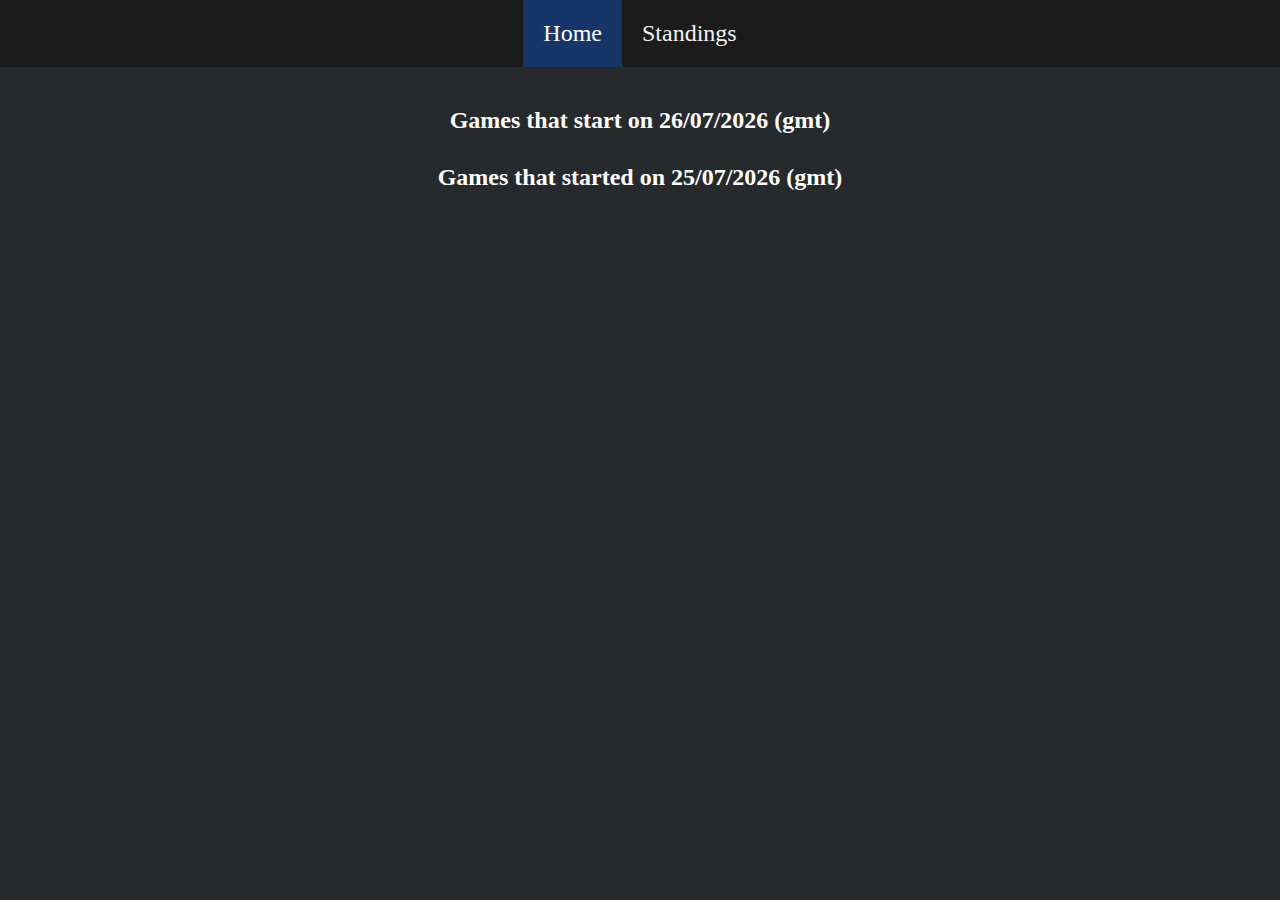
==== index.html @ 3e7b8b3f "First Commit" ====
<!DOCTYPE html>
<html lang="en">
<head>
    <meta charset="UTF-8">
    <meta http-equiv="X-UA-Compatible" content="IE=edge">
    <meta name="viewport" content="width=device-width, initial-scale=1.0">
    <title>Webpage</title>
    <link rel="stylesheet" href="./style.css">
    <script src="https://ajax.googleapis.com/ajax/libs/jquery/3.6.1/jquery.min.js"></script>
</head>
<body>
    <div class="topnav">
        <a class="active" href="home.html">Home</a>
        <a href="standingsLeague.html">Standings</a>
    </div>

    <!--<h2 id="gamesText">Games Today</h2>-->

    <img id="NHL" src="https://upload.wikimedia.org/wikipedia/en/3/3a/05_NHL_Shield.svg" alt="">


    <div class="center-screen">
        <!--<table id="dynGameTable"></table>-->
        <div>
            <h2 id="gamesTdText">Games Today</h2>
            <table id="tdGameTable"></table>
        </div>

        <div>
            <h2 id="gamesYdText">Games Yesterday</h2>
            <table id="ydGameTable"></table>
        </div>
    </div>

    <!--<img id="teamLogo" src="/images/1651_anaheim_ducks-primary-20141.png" alt="">-->

    <script src="game.js"></script>
    <script src="team.js"></script>
    <script src="teamStats.js"></script>
    <script src="index.js"></script>   
</body>
</html>
---- style.css ----
.topnav {
    background-color: rgb(27, 27, 27);
    overflow: hidden;
    width: auto;
    margin: auto;
    display: flex;
    align-items: center;
    justify-content: center;
    text-align: center;
    margin-bottom: 10px;
}

.topnav a {
    float: left;
    color: #f2f2f2;
    text-align: center;
    padding: 20px 20px;
    text-decoration: none;
    font-size: 24px;
}

.topnav a.active {
    background-color: #ddd;
    color: black;
}

.topnav a.active {
    background-color: #163972e1;
    color: white;
}

p {
    color:blue;
    background:grey;
    font-style:italic;
}


/*.center-screen {
    display: flex;
    justify-content: center;
    align-items: center;
    text-align: center;
} */

#tdGameTable {
    justify-content: center;
    align-items: center;
    text-align: center;
    border-collapse:separate;
    width: 550px;
    font-size: 20px;
    /*margin-top: 20px;*/
    margin: auto;
}

#ydGameTable {
    justify-content: center;
    align-items: center;
    text-align: center;
    border-collapse:separate;
    width: 550px;
    font-size: 20px;
    margin: auto;
}


/*#dynGameTable {
    text-align: center;
    border-collapse: collapse;
    width: 550px;
    font-size: 20px;
    margin-top: 20px;
} */

tr:nth-child(odd) {
    background-color: #565869;
    color: rgb(57, 136, 240);
}

tr:nth-child(even) {
    background-color: #3f4047;
    color: rgb(57, 136, 240);
}

td {
    padding-top: 10px;
    padding-bottom: 10px;
}


h2 {
    margin:auto;
    text-align: center;
    padding-top: 30px;
    color: white;
}

#NHL {
    width: 50px;
    position: absolute;
    top: 5px;
    left: 10px;
    margin: auto;
    background-repeat: no-repeat;
    opacity: 100%;
}

/*img {
    width: 50px;
    position: absolute;
    top: 5px;
    left: 10px;
    margin: auto;
    background-repeat: no-repeat;
    opacity: 100%;
} */

body {
    /*background-color: rgb(224, 235, 240);*/
    background-color: rgb(39, 42, 44);
    margin:auto;
}

/* .header {
    vertical-align: top;
    width: 940px;
    text-align: center;
    background: rgb(255, 255, 255);
    background: rgba(233, 230, 70, 0.63);
    height: 100px;
    border: 10px solid black;
    font-size: 30px;
    border-radius: 10px;
    opacity: 0.9;
}

a {
    text-align: center;
    margin-bottom: 50px;
} */


/* body {
    width: 960px;    
    margin: auto;    
    background: url("https://picsum.photos/1920/1080/?random");    
    opacity: 100%;    background-repeat: no-repeat;    
    background-position:center;    background-size: cover;    
    background-attachment: fixed;    
    opacity: 0.9;    
} */
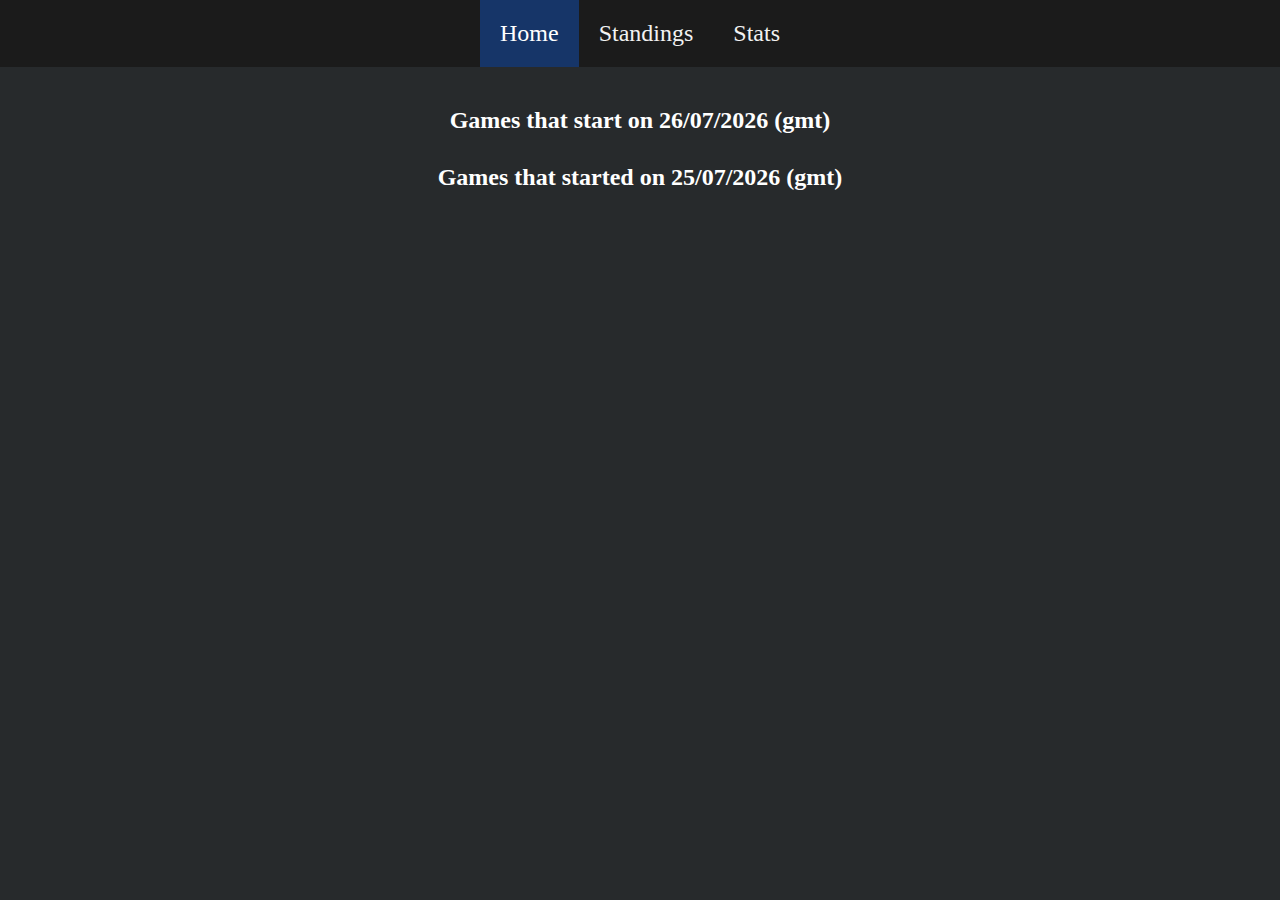
==== commit 7bab4a53: "Cleaned up code" ====
--- a/index.html
+++ b/index.html
@@ -12,6 +12,7 @@
     <div class="topnav">
         <a class="active" href="home.html">Home</a>
         <a href="standingsLeague.html">Standings</a>
+        <a href="stats.html">Stats</a>
     </div>
 
     <!--<h2 id="gamesText">Games Today</h2>-->
--- a/style.css
+++ b/style.css
@@ -64,15 +64,6 @@
     margin: auto;
 }
 
-
-/*#dynGameTable {
-    text-align: center;
-    border-collapse: collapse;
-    width: 550px;
-    font-size: 20px;
-    margin-top: 20px;
-} */
-
 tr:nth-child(odd) {
     background-color: #565869;
     color: rgb(57, 136, 240);
@@ -106,47 +97,9 @@
     opacity: 100%;
 }
 
-/*img {
-    width: 50px;
-    position: absolute;
-    top: 5px;
-    left: 10px;
-    margin: auto;
-    background-repeat: no-repeat;
-    opacity: 100%;
-} */
 
 body {
     /*background-color: rgb(224, 235, 240);*/
     background-color: rgb(39, 42, 44);
     margin:auto;
 }
-
-/* .header {
-    vertical-align: top;
-    width: 940px;
-    text-align: center;
-    background: rgb(255, 255, 255);
-    background: rgba(233, 230, 70, 0.63);
-    height: 100px;
-    border: 10px solid black;
-    font-size: 30px;
-    border-radius: 10px;
-    opacity: 0.9;
-}
-
-a {
-    text-align: center;
-    margin-bottom: 50px;
-} */
-
-
-/* body {
-    width: 960px;    
-    margin: auto;    
-    background: url("https://picsum.photos/1920/1080/?random");    
-    opacity: 100%;    background-repeat: no-repeat;    
-    background-position:center;    background-size: cover;    
-    background-attachment: fixed;    
-    opacity: 0.9;    
-} */
